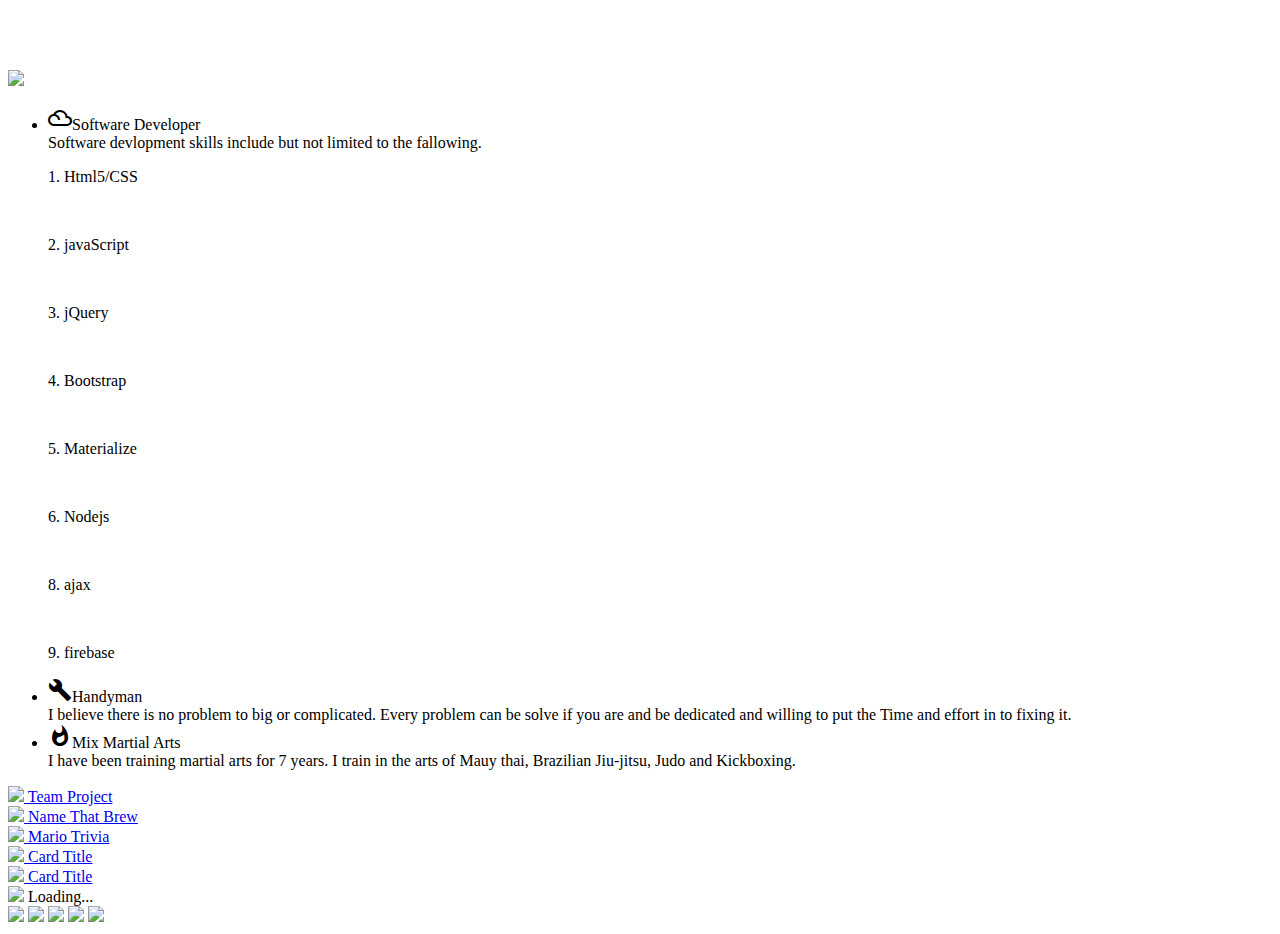
==== index.html @ 41f1c16f "simi final" ====
<!DOCTYPE html>
<html lang="en">

<head>
    <meta charset="UTF-8">
    <meta name="viewport" content="width=device-width, initial-scale=1.0">
    <meta http-equiv="X-UA-Compatible" content="ie=edge">

    <!-- Rest css link -->
    <link rel="stylesheet" href="assets/reset.css">
    <!-- Google Icon Font-->
    <link href="https://fonts.googleapis.com/icon?family=Material+Icons" rel="stylesheet">
    <!-- Image link -->
    <link rel="stylesheet" href="assets/images">



    <!-- Materialize framework link -->
    <link rel="stylesheet" href="https://cdnjs.cloudflare.com/ajax/libs/materialize/1.0.0-rc.2/css/materialize.min.css">
    <!-- Animate css link -->
    <link rel="stylesheet" href="https://cdn.jsdelivr.net/npm/animate.css@3.5.2/animate.min.css">
    <!-- <link rel="stylesheet" href="https://cdnjs.cloudflare.com/ajax/libs/animate.css/3.5.2/animate.min.css" integrity="sha384-OHBBOqpYHNsIqQy8hL1U+8OXf9hH6QRxi0+EODezv82DfnZoV7qoHAZDwMwEJvSw"
        crossorigin="anonymous"> -->
    <!-- Style css link -->
    <link rel="stylesheet" href="assets/stlye.css">
    <!-- Hover css link -->
    <link rel="stylesheet" href="assets/hover.css">
    <!-- Place this tag in your head or just before your close body tag. -->
    <script async defer src="https://buttons.github.io/buttons.js"></script>

    <title>Portfolio</title>
</head>

<body>

    <div class="container">
        <div class="row">
            <div class="col s12 m4">
                <div class="card pic">
                    <div class="card-image">
                        <img src="assets/images/IMG_for port - Copy.jpg">
                    </div>
                </div>
            </div>
            <div class="col s12 m8">
                <ul class="collapsible">
                    <li>
                        <div class="collapsible-header">
                            <i class="material-icons">filter_drama</i>Software Developer</div>
                        <div class="collapsible-body">
                            <span>Software devlopment skills include but not limited to the fallowing.
                                <p>1. Html5/CSS</p>
                                <br>
                                <p>2. javaScript</p>
                                <br>
                                <p>3. jQuery</p>
                                <br>
                                <p>4. Bootstrap</p>
                                <br>
                                <p>5. Materialize</p>
                                <br>
                                <p>6. Nodejs</p>
                                <br>
                                <p>8. ajax</p>
                                <br>
                                <p>9. firebase</p>
                            </span>
                        </div>
                    </li>
                    <li>
                        <div class="collapsible-header">
                            <i class="material-icons">build</i>Handyman</div>
                        <div class="collapsible-body">
                            <span>I believe there is no problem to big or complicated. Every problem can be solve if you are and
                                be dedicated and willing to put the Time and effort in to fixing it.</span>
                        </div>
                    </li>
                    <li>
                        <div class="collapsible-header">
                            <i class="material-icons">whatshot</i>Mix Martial Arts</div>
                        <div class="collapsible-body">
                            <span>I have been training martial arts for 7 years. I train in the arts of Mauy thai, Brazilian Jiu-jitsu,
                                Judo and Kickboxing.</span>
                        </div>
                    </li>
                </ul>
            </div>
        </div>
        <div class="row">
            <div class="col s12 m4">
                <div class="card">
                    <div class="card-image">
                        <a href="https://declanmorrison.github.io/Band-Info-Aggregator/">
                            <img src="https://www.spirit-of-rock.com/cover.php?id_album=58230">
                            <span class="card-title">Team Project</span>
                        </a>
                    </div>
                </div>
            </div>
            <div class="col s12 m4">
                <div class="card">
                    <div class="card-image">
                        <a href="https://eshaffer5612.github.io/Word-Guess-Game/">
                            <img src="https://i0.wp.com/www.craftcarolina.com/wp-content/uploads/2018/05/dsc04137-2-1-e1527455209566-250x250.jpg?resize=250%2C250">
                            <span class="card-title">Name That Brew</span>
                        </a>
                    </div>
                </div>
            </div>
            <div class="col s12 m4">
                <div class="card">
                    <div class="card-image cardThree">
                        <a href="https://eshaffer5612.github.io/TriviaGame/">
                            <img src="https://gananci.com/wp-content/uploads/2015/09/300x300.jpeg">
                            <span class="card-title">Mario Trivia</span>
                        </a>
                    </div>
                </div>
            </div>
        </div>

        <div class="row">
            <div class="col s12 m4">
                <div class="card cardFour">
                    <div class="card-image">
                        <a href="https://eshaffer5612.github.io/unit-4-game/">
                            <img src="https://5.imimg.com/data5/QK/GF/MY-20619576/diamond-stone-250x250.jpg">
                            <span class="card-title">Card Title</span>
                        </a>
                    </div>
                </div>
            </div>
            <div class="col s12 m4">
                <div class="card cardFive">
                    <div class="card-image">
                        <a href="#">
                            <img src="http://charlottenc.gov/cats/rail/PublishingImages/lynx-station.jpg">
                            <span class="card-title">Card Title</span>
                        </a>
                    </div>
                </div>
            </div>
            <div class="col s12 m4">
                <div class="card cardSix">
                    <div class="card-image">
                        <!-- <a href="#">This is a link -->
                        <img src="http://osagegallery.com/image/coming%20soon%202018%20250px.jpg">
                        <span class="card-title">Loading...</span>
                        <!-- </a> -->
                    </div>
                </div>
            </div>
        </div>



        <!-- <h1 class="contact">Contact</h1>
        <div class="row">
            <div class="col s2 m4"> -->
                <!-- Place this tag where you want the button to render. -->
                <!-- <a class="github-button" href="https://github.com/Eshaffer5612" data-size="large" aria-label="Follow @Eshaffer5612 on GitHub">Follow @Eshaffer5612</a> -->

                <!-- <div class="collection">


                    <a class="github-button" href="https://github.com/Eshaffer5612" data-size="large" aria-label="Follow @Eshaffer5612 on GitHub">Follow @Eshaffer5612</a>

                    <!-- <a href="https://github.com/Eshaffer5612" class="collection-item">Git Hub</a> -->
                    <!-- <a href="https://www.linkedin.com/in/edmond-shaffer-ba2a6b160/" class="collection-item">Linkedin</a>
                    <a href="<a href=" mailto:Edmond.shaffer@gmail.com ">SUBMIT EMAIL TO: Edmond.Shaffer@gmail.com</a>" class="collection-item">Alvin</a>
                    <a href="#!" class="collection-item">Alvin</a>
                </div> -->
            <!-- </div>
        </div> --> 
        <div class="row">
            <div class="col s12 m12">
                <div class="carousel">
                    <a class="carousel-item">
                        <img src="https://cdn0.iconfinder.com/data/icons/IS_html5-icons/512/logo.png">
                    </a>
                    <a class="carousel-item">
                        <img src="http://www.old.nebo.pw/upload/medialibrary/0da/0da81db643b96168536523f73066d886.png">
                    </a>
                    <a class="carousel-item">
                        <img src="http://wwwhere.io/img/thumbs/javascriptcom.jpg">
                    </a>
                    <a class="carousel-item">
                        <img src="https://cdn-images-1.medium.com/max/1600/1*fcJL7rGh78Js1DZIajYtfQ.png">
                    </a>
                    <a class="carousel-item" href=>
                        <img src="https://www.logolynx.com/images/logolynx/5b/5b78768028515711a344eba0e7b3beb3.png">
                    </a>
                </div>
            </div>
        </div>
    </div>















    <!-- JAVASCRIPT & JQUERY IMPORTS-->

    <!-- jQuery -->
    <script src="https://code.jquery.com/jquery-3.3.1.min.js" integrity="sha256-FgpCb/KJQlLNfOu91ta32o/NMZxltwRo8QtmkMRdAu8="
        crossorigin="anonymous"></script>
    <!-- javaScript -->
    <script src="assets/javascript.js"></script>

    <script src="https://cdnjs.cloudflare.com/ajax/libs/materialize/1.0.0-rc.2/js/materialize.min.js"></script>
</body>

</html>
---- assets/stlye.css ----
body{
    margin-top: 70px; 
    background-image: url('https://static.wixstatic.com/media/b7deea_229366f4ba1f4ab18c9e3e25bdbfec4f~mv2.png/v1/fill/w_257,h_226,al_c,usm_0.66_1.00_0.01/b7deea_229366f4ba1f4ab18c9e3e25bdbfec4f~mv2.png');
    background-size: 600px;
    background-blend-mode: lighten;
    
    
} 




.cardThree{
    size: 250px;
}



.cardSix{
    size: 250px;
}
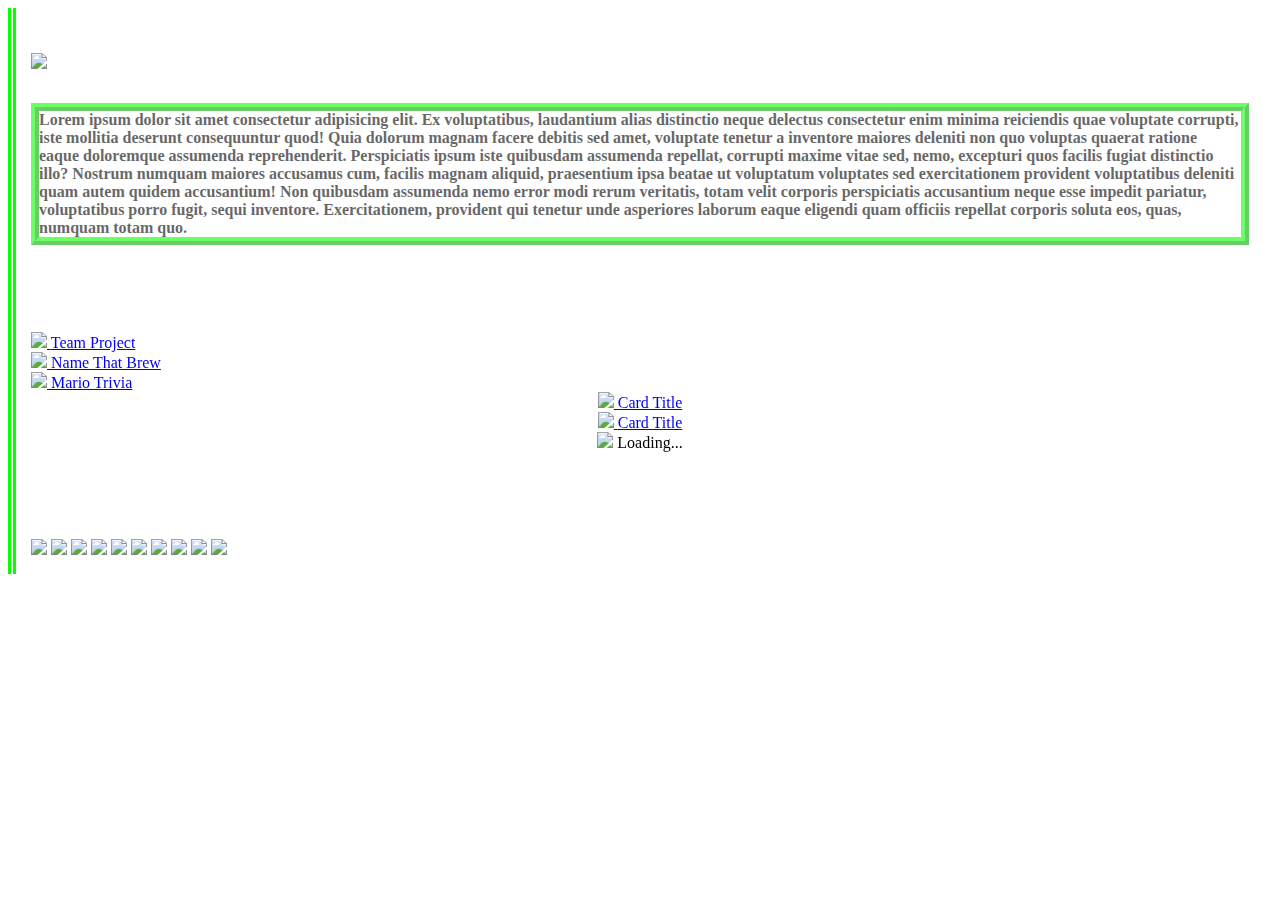
==== commit 51fa6ca2: "moving background" ====
--- a/index.html
+++ b/index.html
@@ -32,8 +32,16 @@
 </head>
 
 <body>
-
-    <div class="container">
+    <div class="background-wrap">
+        <video src="assets/code.mov.mp4" autoplay="true" loop="true">
+            
+        </video>
+
+    </div>
+
+
+
+    <div class="container main-container">
         <div class="row">
             <div class="col s12 m4">
                 <div class="card pic">
@@ -43,156 +51,130 @@
                 </div>
             </div>
             <div class="col s12 m8">
-                <ul class="collapsible">
-                    <li>
-                        <div class="collapsible-header">
-                            <i class="material-icons">filter_drama</i>Software Developer</div>
-                        <div class="collapsible-body">
-                            <span>Software devlopment skills include but not limited to the fallowing.
-                                <p>1. Html5/CSS</p>
-                                <br>
-                                <p>2. javaScript</p>
-                                <br>
-                                <p>3. jQuery</p>
-                                <br>
-                                <p>4. Bootstrap</p>
-                                <br>
-                                <p>5. Materialize</p>
-                                <br>
-                                <p>6. Nodejs</p>
-                                <br>
-                                <p>8. ajax</p>
-                                <br>
-                                <p>9. firebase</p>
-                            </span>
-                        </div>
-                    </li>
-                    <li>
-                        <div class="collapsible-header">
-                            <i class="material-icons">build</i>Handyman</div>
-                        <div class="collapsible-body">
-                            <span>I believe there is no problem to big or complicated. Every problem can be solve if you are and
-                                be dedicated and willing to put the Time and effort in to fixing it.</span>
-                        </div>
-                    </li>
-                    <li>
-                        <div class="collapsible-header">
-                            <i class="material-icons">whatshot</i>Mix Martial Arts</div>
-                        <div class="collapsible-body">
-                            <span>I have been training martial arts for 7 years. I train in the arts of Mauy thai, Brazilian Jiu-jitsu,
-                                Judo and Kickboxing.</span>
-                        </div>
-                    </li>
-                </ul>
-            </div>
-        </div>
-        <div class="row">
-            <div class="col s12 m4">
-                <div class="card">
-                    <div class="card-image">
-                        <a href="https://declanmorrison.github.io/Band-Info-Aggregator/">
-                            <img src="https://www.spirit-of-rock.com/cover.php?id_album=58230">
-                            <span class="card-title">Team Project</span>
-                        </a>
-                    </div>
-                </div>
-            </div>
-            <div class="col s12 m4">
-                <div class="card">
-                    <div class="card-image">
-                        <a href="https://eshaffer5612.github.io/Word-Guess-Game/">
-                            <img src="https://i0.wp.com/www.craftcarolina.com/wp-content/uploads/2018/05/dsc04137-2-1-e1527455209566-250x250.jpg?resize=250%2C250">
-                            <span class="card-title">Name That Brew</span>
-                        </a>
-                    </div>
-                </div>
-            </div>
-            <div class="col s12 m4">
-                <div class="card">
-                    <div class="card-image cardThree">
-                        <a href="https://eshaffer5612.github.io/TriviaGame/">
-                            <img src="https://gananci.com/wp-content/uploads/2015/09/300x300.jpeg">
-                            <span class="card-title">Mario Trivia</span>
-                        </a>
-                    </div>
-                </div>
-            </div>
-        </div>
-
-        <div class="row">
-            <div class="col s12 m4">
-                <div class="card cardFour">
-                    <div class="card-image">
-                        <a href="https://eshaffer5612.github.io/unit-4-game/">
-                            <img src="https://5.imimg.com/data5/QK/GF/MY-20619576/diamond-stone-250x250.jpg">
-                            <span class="card-title">Card Title</span>
-                        </a>
-                    </div>
-                </div>
-            </div>
-            <div class="col s12 m4">
-                <div class="card cardFive">
-                    <div class="card-image">
-                        <a href="#">
-                            <img src="http://charlottenc.gov/cats/rail/PublishingImages/lynx-station.jpg">
-                            <span class="card-title">Card Title</span>
-                        </a>
-                    </div>
-                </div>
-            </div>
-            <div class="col s12 m4">
-                <div class="card cardSix">
-                    <div class="card-image">
-                        <!-- <a href="#">This is a link -->
-                        <img src="http://osagegallery.com/image/coming%20soon%202018%20250px.jpg">
-                        <span class="card-title">Loading...</span>
-                        <!-- </a> -->
-                    </div>
-                </div>
-            </div>
-        </div>
-
-
-
-        <!-- <h1 class="contact">Contact</h1>
-        <div class="row">
-            <div class="col s2 m4"> -->
-                <!-- Place this tag where you want the button to render. -->
-                <!-- <a class="github-button" href="https://github.com/Eshaffer5612" data-size="large" aria-label="Follow @Eshaffer5612 on GitHub">Follow @Eshaffer5612</a> -->
-
-                <!-- <div class="collection">
-
-
-                    <a class="github-button" href="https://github.com/Eshaffer5612" data-size="large" aria-label="Follow @Eshaffer5612 on GitHub">Follow @Eshaffer5612</a>
-
-                    <!-- <a href="https://github.com/Eshaffer5612" class="collection-item">Git Hub</a> -->
-                    <!-- <a href="https://www.linkedin.com/in/edmond-shaffer-ba2a6b160/" class="collection-item">Linkedin</a>
-                    <a href="<a href=" mailto:Edmond.shaffer@gmail.com ">SUBMIT EMAIL TO: Edmond.Shaffer@gmail.com</a>" class="collection-item">Alvin</a>
-                    <a href="#!" class="collection-item">Alvin</a>
-                </div> -->
-            <!-- </div>
-        </div> --> 
-        <div class="row">
-            <div class="col s12 m12">
-                <div class="carousel">
-                    <a class="carousel-item">
-                        <img src="https://cdn0.iconfinder.com/data/icons/IS_html5-icons/512/logo.png">
-                    </a>
-                    <a class="carousel-item">
-                        <img src="http://www.old.nebo.pw/upload/medialibrary/0da/0da81db643b96168536523f73066d886.png">
-                    </a>
-                    <a class="carousel-item">
-                        <img src="http://wwwhere.io/img/thumbs/javascriptcom.jpg">
-                    </a>
-                    <a class="carousel-item">
-                        <img src="https://cdn-images-1.medium.com/max/1600/1*fcJL7rGh78Js1DZIajYtfQ.png">
-                    </a>
-                    <a class="carousel-item" href=>
-                        <img src="https://www.logolynx.com/images/logolynx/5b/5b78768028515711a344eba0e7b3beb3.png">
-                    </a>
-                </div>
-            </div>
-        </div>
+                <div class="card-panel bio">
+                    <span class="bio-text">Lorem ipsum dolor sit amet consectetur adipisicing elit. Ex voluptatibus, laudantium alias distinctio
+                        neque delectus consectetur enim minima reiciendis quae voluptate corrupti, iste mollitia deserunt
+                        consequuntur quod! Quia dolorum magnam facere debitis sed amet, voluptate tenetur a inventore maiores
+                        deleniti non quo voluptas quaerat ratione eaque doloremque assumenda reprehenderit. Perspiciatis
+                        ipsum iste quibusdam assumenda repellat, corrupti maxime vitae sed, nemo, excepturi quos facilis
+                        fugiat distinctio illo? Nostrum numquam maiores accusamus cum, facilis magnam aliquid, praesentium
+                        ipsa beatae ut voluptatum voluptates sed exercitationem provident voluptatibus deleniti quam autem
+                        quidem accusantium! Non quibusdam assumenda nemo error modi rerum veritatis, totam velit corporis
+                        perspiciatis accusantium neque esse impedit pariatur, voluptatibus porro fugit, sequi inventore.
+                        Exercitationem, provident qui tenetur unde asperiores laborum eaque eligendi quam officiis repellat
+                        corporis soluta eos, quas, numquam totam quo.
+                    </span>
+                </div>
+            </div>
+        </div>
+
+    
+    <div class="row rowOne">
+        <h1>Project's</h1>
+        <div class="col s12 m4">
+            <div class="card cardOne hvr-float-shadow">
+                <div class="card-image">
+                    <a href="https://declanmorrison.github.io/Band-Info-Aggregator/">
+                        <img src="https://www.spirit-of-rock.com/cover.php?id_album=58230">
+                        <span class="card-title projectName">Team Project</span>
+                    </a>
+                </div>
+            </div>
+        </div>
+        <div class="col s12 m4">
+            <div class="card cardTwo hvr-float-shadow">
+                <div class="card-image">
+                    <a href="https://eshaffer5612.github.io/Word-Guess-Game/">
+                        <img src="https://i0.wp.com/www.craftcarolina.com/wp-content/uploads/2018/05/dsc04137-2-1-e1527455209566-250x250.jpg?resize=250%2C250">
+                        <span class="card-title projectName">Name That Brew</span>
+                    </a>
+                </div>
+            </div>
+        </div>
+        <div class="col s12 m4">
+            <div class="card cardThree hvr-float-shadow">
+                <div class="card-image">
+                    <a href="https://eshaffer5612.github.io/TriviaGame/">
+                        <img src="https://vignette.wikia.nocookie.net/fantendo/images/c/cc/250px-Mario_SSB4.png/revision/latest?cb=20180802175622">
+                        <span class="card-title projectName">Mario Trivia</span>
+                    </a>
+                </div>
+            </div>
+        </div>
+    </div>
+
+    <div class="row rowTwo">
+        <div class="col s12 m4">
+            <div class="card cardFour hvr-float-shadow">
+                <div class="card-image">
+                    <a cardText href="https://eshaffer5612.github.io/unit-4-game/">
+                        <img src="https://5.imimg.com/data5/QK/GF/MY-20619576/diamond-stone-250x250.jpg">
+                        <span class="card-title projectName">Card Title</span>
+                    </a>
+                </div>
+            </div>
+        </div>
+        <div class="col s12 m4">
+            <div class="card cardFive hvr-float-shadow">
+                <div class="card-image">
+                    <a href="#">
+                        <img src="http://charlottenc.gov/cats/rail/PublishingImages/lynx-station.jpg">
+                        <span class="card-title projectName">Card Title</span>
+                    </a>
+                </div>
+            </div>
+        </div>
+        <div class="col s12 m4">
+            <div class="card cardSix hvr-float-shadow">
+                <div class="card-image">
+                    <!-- <a href="#">This is a link -->
+                    <img src="http://osagegallery.com/image/coming%20soon%202018%20250px.jpg">
+                    <span class="card-title">Loading...</span>
+                    <!-- </a> -->
+                </div>
+            </div>
+        </div>
+    </div>
+    
+
+    <div class="row">
+        <!-- <h1>Skill's</h1> -->
+        <div class="col s12 m12">
+            <div class="carousel">
+                <h1>Skill's</h1>
+                <a class="carousel-item">
+                    <img src="https://cdn0.iconfinder.com/data/icons/IS_html5-icons/512/logo.png">
+                </a>
+                <a class="carousel-item">
+                    <img src="http://www.old.nebo.pw/upload/medialibrary/0da/0da81db643b96168536523f73066d886.png">
+                </a>
+                <a class="carousel-item">
+                    <img src="http://wwwhere.io/img/thumbs/javascriptcom.jpg">
+                </a>
+                <a class="carousel-item">
+                    <img src="https://cdn-images-1.medium.com/max/1600/1*fcJL7rGh78Js1DZIajYtfQ.png">
+                </a>
+                <a class="carousel-item">
+                    <img src="https://www.logolynx.com/images/logolynx/5b/5b78768028515711a344eba0e7b3beb3.png">
+                </a>
+                <a class="carousel-item">
+                    <img src="https://cdn.dribbble.com/users/528264/screenshots/3140440/firebase_logo_1x.png">
+                </a>
+                <a class="carousel-item">
+                    <img src="https://icon2.kisspng.com/20180502/heq/kisspng-web-development-jquery-ui-javascript-computer-icon-jqlogo-5ae94a5d3322d7.6814333115252383652095.jpg">
+                </a>
+                <a class="carousel-item">
+                    <img src="https://avatars3.githubusercontent.com/u/18133?s=200&v=4">
+                </a>
+                <a class="carousel-item">
+                    <img src="https://cdn2.iconfinder.com/data/icons/nodejs-1/512/nodejs-512.png">
+                </a>
+                <a class="carousel-item">
+                    <img src="http://rs253.pbsrc.com/albums/hh64/kim111026/lodin.gif~c200">
+                </a>
+            </div>
+        </div>
+    </div>
     </div>
 
 
--- a/assets/stlye.css
+++ b/assets/stlye.css
@@ -1,21 +1,95 @@
- body{
-    margin-top: 70px; 
-    background-image: url('https://static.wixstatic.com/media/b7deea_229366f4ba1f4ab18c9e3e25bdbfec4f~mv2.png/v1/fill/w_257,h_226,al_c,usm_0.66_1.00_0.01/b7deea_229366f4ba1f4ab18c9e3e25bdbfec4f~mv2.png');
-    background-size: 600px;
-    background-blend-mode: lighten;
-    
-    
+@import url('https://fonts.googleapis.com/css?family=Anton|Noto+Serif|Oleo+Script|Pacifico'); 
+ 
+ .main-container{
+     border-right-style: double;
+     border-right-color: white;
+     border-width: 8px;
+     padding: 15px;
+     border-left-style: double;
+     border-left-color: rgb(9, 255, 0);
+ }
+ .bio{
+     margin-top: 30px;
+     border-style: ridge;
+     border-width: 8px;
+     border-color: rgb(9, 255, 0);
+     background-color: white;
+     opacity: 0.6;
+ }
+ 
+ .bio-text{
+    font-weight: bold;
+ }
+ 
+ .background-wrap{
+    position: fixed;
+    z-index: -1000;
+    width: 100%;
+    height: 100%;
+    overflow: hidden; 
+    top: 0;
+    left: 0;
 } 
+#video-bg-elem{
+    position: fixed;
+    top: 0;
+    left: 0;
+    min-height: 100%;
+    min-width: 100%;
+}
+
+.carousle{
+    height: 200px;
+}
+h1{
+    text-align: center;
+    font-family: Oleo Script;
+    color: white;
+    opacity: 0.65;
+}
+
+.cardOne{
+    size: 300px;
+  
+}
+
+.cardTwo{
+    size: 300px;
+ 
+}
+
+.cardThree{
+    size: 300px;
+   
+}
+
+.cardFour{
+    size: 300px; 
+    text-align: center;
+    color:black;
+}  
 
 
-
-
-.cardThree{
-    size: 250px;
+.cardFive{
+    size: 300px;
+    text-align: center;
+    color:black;
 }
+    
 
 
 
 .cardSix{
-    size: 250px;
+   size: 300px;
+   text-align: center;
+   color:black;
+}
+
+.pic{
+    margin-top: 30px;
+}
+
+.cardText{
+    text-align: center;
+    color:black;
 }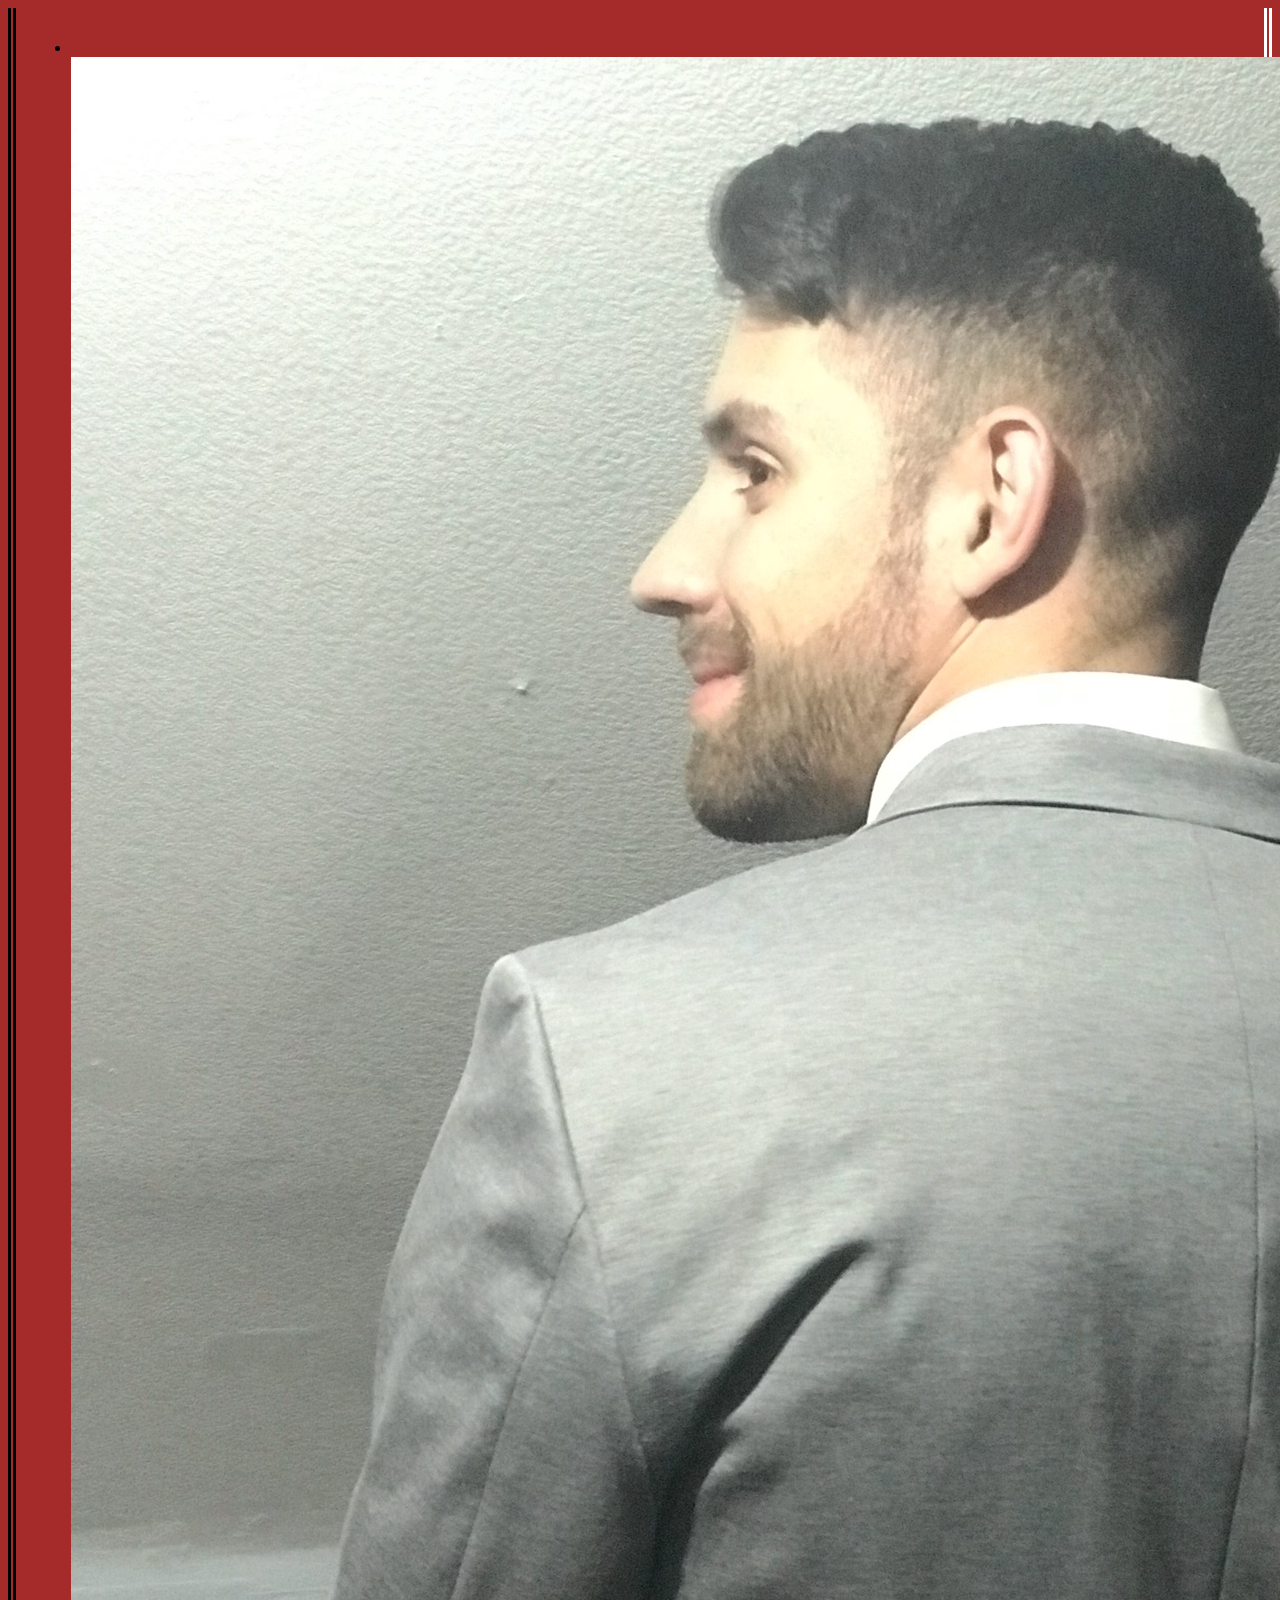
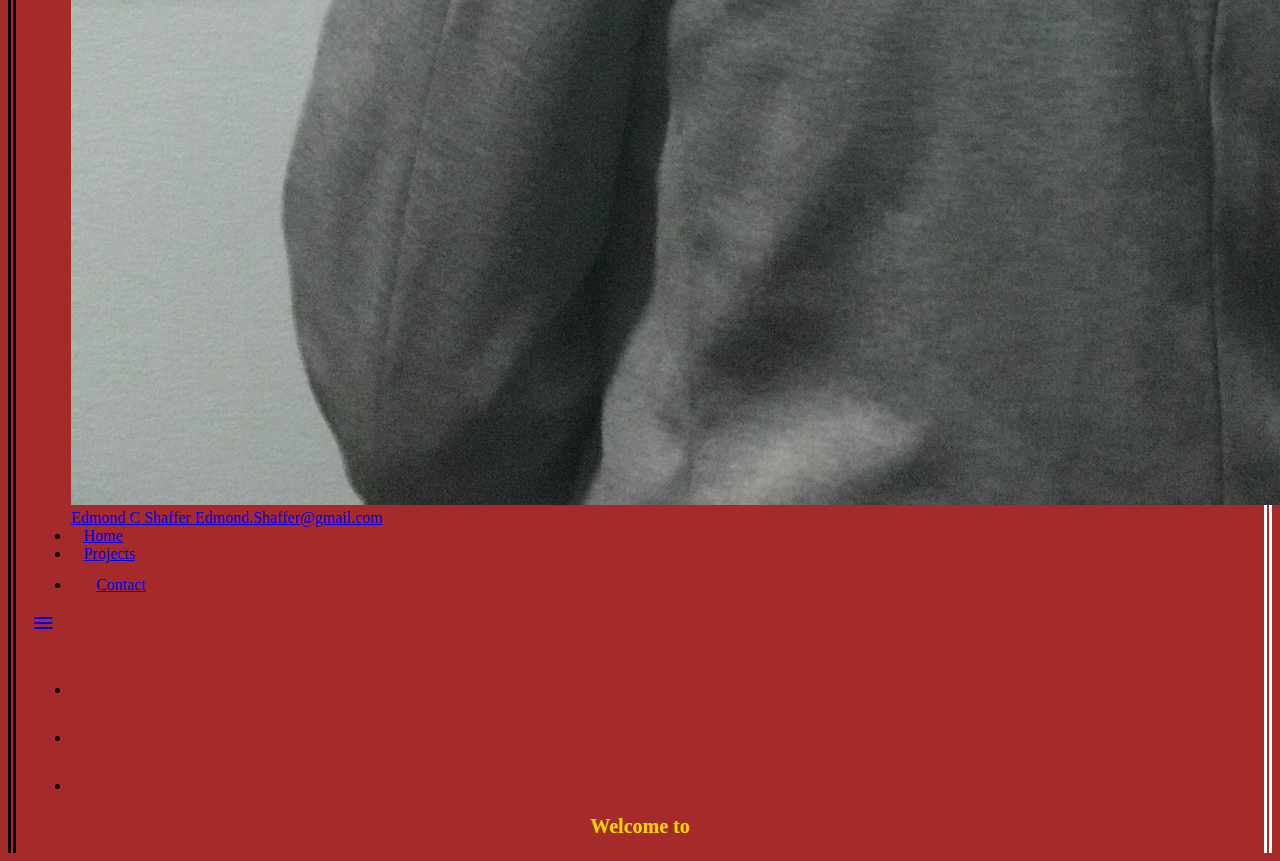
==== commit 28624825: "I broke my portfolio" ====
--- a/index.html
+++ b/index.html
@@ -13,15 +13,17 @@
     <!-- Image link -->
     <link rel="stylesheet" href="assets/images">
 
+    <link rel="stylesheet" href="css/fontawesome.min.css">
+
+    <link rel="stylesheet" href="https://use.fontawesome.com/releases/v5.4.1/css/all.css" integrity="sha384-5sAR7xN1Nv6T6+dT2mhtzEpVJvfS3NScPQTrOxhwjIuvcA67KV2R5Jz6kr4abQsz"
+        crossorigin="anonymous">
 
 
     <!-- Materialize framework link -->
     <link rel="stylesheet" href="https://cdnjs.cloudflare.com/ajax/libs/materialize/1.0.0-rc.2/css/materialize.min.css">
     <!-- Animate css link -->
     <link rel="stylesheet" href="https://cdn.jsdelivr.net/npm/animate.css@3.5.2/animate.min.css">
-    <!-- <link rel="stylesheet" href="https://cdnjs.cloudflare.com/ajax/libs/animate.css/3.5.2/animate.min.css" integrity="sha384-OHBBOqpYHNsIqQy8hL1U+8OXf9hH6QRxi0+EODezv82DfnZoV7qoHAZDwMwEJvSw"
-        crossorigin="anonymous"> -->
-    <!-- Style css link -->
+
     <link rel="stylesheet" href="assets/stlye.css">
     <!-- Hover css link -->
     <link rel="stylesheet" href="assets/hover.css">
@@ -32,114 +34,68 @@
 </head>
 
 <body>
-    <div class="background-wrap">
-        <video src="assets/code.mov.mp4" autoplay="true" loop="true">
+
+
+
+    <div class="container main-container">
+        <ul id="slide-out" class="sidenav">
+
+
+
+
             
-        </video>
 
+
+
+            <li>
+                <div class="user-view">
+                    <div class="background">
+                        <img src="">
+                    </div>
+                    <a href="#user">
+                        <img class="circle" src="assets/images/profile.jpg">
+                    </a>
+                    <a href="#name">
+                        <span class="black-text name">Edmond C Shaffer</span>
+                    </a>
+                    <a href="#email">
+                        <span class="black-text email">Edmond.Shaffer@gmail.com</span>
+                    </a>
+                </div>
+            </li>
+            <li>
+                <a href="index.html"><i class="fas fa-home"></i>Home</a>
+            </li>
+            <li>
+                <a href="projects.html"><i class="fas fa-project-diagram"></i>Projects</a>
+            </li>
+            <li>
+                <a href="contact.html"><i class="fas fa-at fa-2x"></i>Contact</a>
+            </li>
+        </ul>
+        <a href="#" data-target="slide-out" class="sidenav-trigger">
+            <i class="material-icons">menu</i>
+        </a>
+        <ul class="social-media">
+            <li><i class="fab fa-github fa-3x"></i></li>
+
+            <li><i class="fab fa-instagram fa-3x"></i></li>
+
+            <li><i class="fab fa-linkedin fa-3x"></i></li>
+        </ul>
+
+        <div class="row">
+            <div class="col s8 m4 push-m4">
+                <div id="bio_text"></div>
+            </div>
+        </div>
     </div>
 
 
 
-    <div class="container main-container">
-        <div class="row">
-            <div class="col s12 m4">
-                <div class="card pic">
-                    <div class="card-image">
-                        <img src="assets/images/IMG_for port - Copy.jpg">
-                    </div>
-                </div>
-            </div>
-            <div class="col s12 m8">
-                <div class="card-panel bio">
-                    <span class="bio-text">Lorem ipsum dolor sit amet consectetur adipisicing elit. Ex voluptatibus, laudantium alias distinctio
-                        neque delectus consectetur enim minima reiciendis quae voluptate corrupti, iste mollitia deserunt
-                        consequuntur quod! Quia dolorum magnam facere debitis sed amet, voluptate tenetur a inventore maiores
-                        deleniti non quo voluptas quaerat ratione eaque doloremque assumenda reprehenderit. Perspiciatis
-                        ipsum iste quibusdam assumenda repellat, corrupti maxime vitae sed, nemo, excepturi quos facilis
-                        fugiat distinctio illo? Nostrum numquam maiores accusamus cum, facilis magnam aliquid, praesentium
-                        ipsa beatae ut voluptatum voluptates sed exercitationem provident voluptatibus deleniti quam autem
-                        quidem accusantium! Non quibusdam assumenda nemo error modi rerum veritatis, totam velit corporis
-                        perspiciatis accusantium neque esse impedit pariatur, voluptatibus porro fugit, sequi inventore.
-                        Exercitationem, provident qui tenetur unde asperiores laborum eaque eligendi quam officiis repellat
-                        corporis soluta eos, quas, numquam totam quo.
-                    </span>
-                </div>
-            </div>
-        </div>
-
-    
-    <div class="row rowOne">
-        <h1>Project's</h1>
-        <div class="col s12 m4">
-            <div class="card cardOne hvr-float-shadow">
-                <div class="card-image">
-                    <a href="https://declanmorrison.github.io/Band-Info-Aggregator/">
-                        <img src="https://www.spirit-of-rock.com/cover.php?id_album=58230">
-                        <span class="card-title projectName">Team Project</span>
-                    </a>
-                </div>
-            </div>
-        </div>
-        <div class="col s12 m4">
-            <div class="card cardTwo hvr-float-shadow">
-                <div class="card-image">
-                    <a href="https://eshaffer5612.github.io/Word-Guess-Game/">
-                        <img src="https://i0.wp.com/www.craftcarolina.com/wp-content/uploads/2018/05/dsc04137-2-1-e1527455209566-250x250.jpg?resize=250%2C250">
-                        <span class="card-title projectName">Name That Brew</span>
-                    </a>
-                </div>
-            </div>
-        </div>
-        <div class="col s12 m4">
-            <div class="card cardThree hvr-float-shadow">
-                <div class="card-image">
-                    <a href="https://eshaffer5612.github.io/TriviaGame/">
-                        <img src="https://vignette.wikia.nocookie.net/fantendo/images/c/cc/250px-Mario_SSB4.png/revision/latest?cb=20180802175622">
-                        <span class="card-title projectName">Mario Trivia</span>
-                    </a>
-                </div>
-            </div>
-        </div>
-    </div>
-
-    <div class="row rowTwo">
-        <div class="col s12 m4">
-            <div class="card cardFour hvr-float-shadow">
-                <div class="card-image">
-                    <a cardText href="https://eshaffer5612.github.io/unit-4-game/">
-                        <img src="https://5.imimg.com/data5/QK/GF/MY-20619576/diamond-stone-250x250.jpg">
-                        <span class="card-title projectName">Card Title</span>
-                    </a>
-                </div>
-            </div>
-        </div>
-        <div class="col s12 m4">
-            <div class="card cardFive hvr-float-shadow">
-                <div class="card-image">
-                    <a href="#">
-                        <img src="http://charlottenc.gov/cats/rail/PublishingImages/lynx-station.jpg">
-                        <span class="card-title projectName">Card Title</span>
-                    </a>
-                </div>
-            </div>
-        </div>
-        <div class="col s12 m4">
-            <div class="card cardSix hvr-float-shadow">
-                <div class="card-image">
-                    <!-- <a href="#">This is a link -->
-                    <img src="http://osagegallery.com/image/coming%20soon%202018%20250px.jpg">
-                    <span class="card-title">Loading...</span>
-                    <!-- </a> -->
-                </div>
-            </div>
-        </div>
-    </div>
-    
-
-    <div class="row">
+    <!-- <div class="row">
         <!-- <h1>Skill's</h1> -->
-        <div class="col s12 m12">
+    <!-- <div class="col s12 m12">
             <div class="carousel">
                 <h1>Skill's</h1>
                 <a class="carousel-item">
@@ -175,13 +131,7 @@
             </div>
         </div>
     </div>
-    </div>
-
-
-
-
-
-
+    </div> -->
 
 
 
--- a/assets/stlye.css
+++ b/assets/stlye.css
@@ -1,18 +1,17 @@
 @import url('https://fonts.googleapis.com/css?family=Anton|Noto+Serif|Oleo+Script|Pacifico'); 
- 
+
  .main-container{
      border-right-style: double;
      border-right-color: white;
      border-width: 8px;
      padding: 15px;
      border-left-style: double;
-     border-left-color: rgb(9, 255, 0);
+     
  }
  .bio{
      margin-top: 30px;
      border-style: ridge;
      border-width: 8px;
-     border-color: rgb(9, 255, 0);
      background-color: white;
      opacity: 0.6;
  }
@@ -75,9 +74,6 @@
     text-align: center;
     color:black;
 }
-    
-
-
 
 .cardSix{
    size: 300px;
@@ -87,9 +83,28 @@
 
 .pic{
     margin-top: 30px;
+    height: 30%;
+    width: 30%;
 }
 
 .cardText{
     text-align: center;
     color:black;
+}
+
+.projectName{
+    text-align: center;
+    color: black;
+}
+body{
+    background-color: brown;
+}
+#bio_text{
+    font-size: 20px;
+    font-weight: bolder;
+    text-align: center;
+    color: gold;
+};
+li{
+    color: aqua;
 }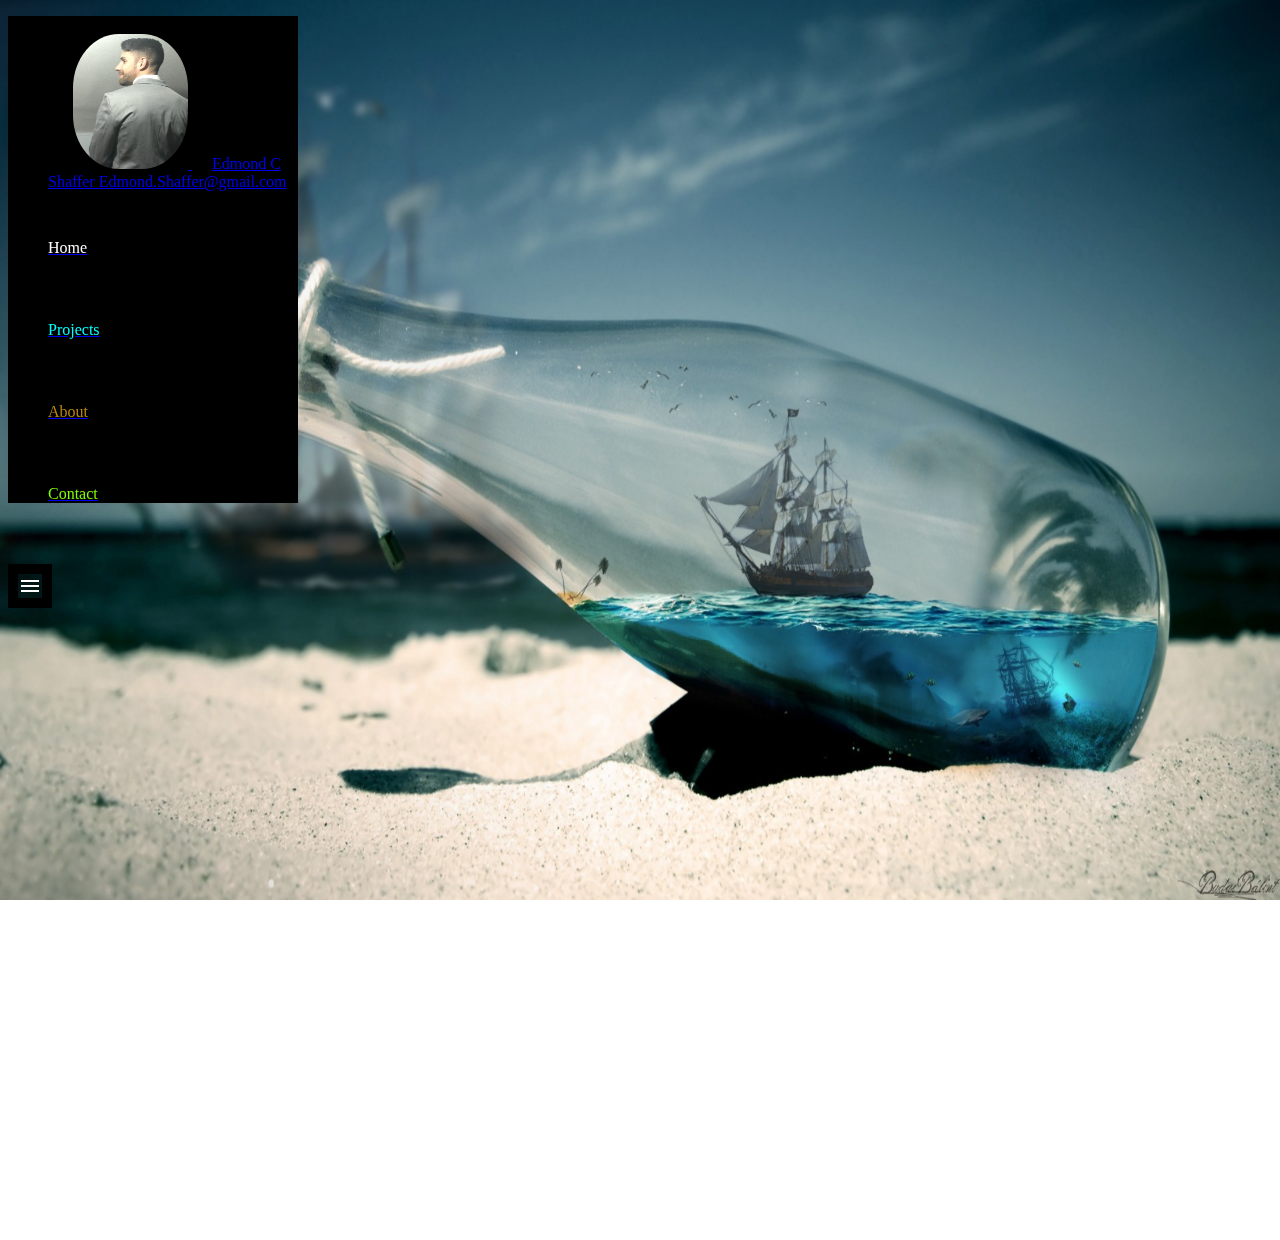
==== commit cec710f9: "Changes to all pages half way done" ====
--- a/index.html
+++ b/index.html
@@ -38,54 +38,76 @@
 
 
     <div class="container main-container">
+        <div>
+
+            <img name="slideBg" style='position:fixed;top:0px;left:0px;width:100%;height:100%;z-index:-1;'>
+        </div>
         <ul id="slide-out" class="sidenav">
-
-
-
-
-            
-
-
-
             <li>
                 <div class="user-view">
                     <div class="background">
                         <img src="">
                     </div>
                     <a href="#user">
-                        <img class="circle" src="assets/images/profile.jpg">
+                        <img name="slide" class="circle">
                     </a>
                     <a href="#name">
-                        <span class="black-text name">Edmond C Shaffer</span>
+                        <span class="white-text name">Edmond C Shaffer</span>
                     </a>
                     <a href="#email">
-                        <span class="black-text email">Edmond.Shaffer@gmail.com</span>
+                        <span class="white-text email">Edmond.Shaffer@gmail.com</span>
                     </a>
                 </div>
             </li>
             <li>
-                <a href="index.html"><i class="fas fa-home"></i>Home</a>
+                <a href="index.html">
+                    <i id="home" class="fas fa-home fa-2x"></i>
+                    <p class="hsn">Home</p>
+                </a>
             </li>
             <li>
-                <a href="projects.html"><i class="fas fa-project-diagram"></i>Projects</a>
+                <a href="projects.html">
+                    <i id="projects" class="fas fa-project-diagram fa-2x"></i>
+                    <p class="psn">Projects</p>
+                </a>
             </li>
             <li>
-                <a href="contact.html"><i class="fas fa-at fa-2x"></i>Contact</a>
+                <a href="contact.html">
+                    <i id="about" class="fas fa-child fa-2x"></i>
+                    <p class="asn">About</p>
+                </a>
+            </li>
+            <li>
+                <a href="contact.html">
+                    <i id="contact" class="fas fa-at fa-2x"></i>
+                    <p class="csn">Contact</p>
+                </a>
             </li>
         </ul>
         <a href="#" data-target="slide-out" class="sidenav-trigger">
-            <i class="material-icons">menu</i>
+            <i class="material-icons hamburger">menu</i>
         </a>
-        <ul class="social-media">
-            <li><i class="fab fa-github fa-3x"></i></li>
 
-            <li><i class="fab fa-instagram fa-3x"></i></li>
+        <div class "row">
+            <div class="col s2 m4">
+                <div class="social-media">
 
-            <li><i class="fab fa-linkedin fa-3x"></i></li>
-        </ul>
+                    <i class="fab fa-github fa-3x"></i>
+                    <i class="fab fa-instagram fa-3x"></i>
+                    <i class="fab fa-linkedin fa-3x"></i>
+
+                </div>
+            </div>
+        </div>
+        <div class="row">
+            <div class="col s8 m5 push-m3">
+                <h1 id="quotes"></h1>
+            </div>
+
+        </div>
 
         <div class="row">
-            <div class="col s8 m4 push-m4">
+            <div class="col s8 m5 push-m3">
                 <div id="bio_text"></div>
             </div>
         </div>
@@ -147,9 +169,14 @@
     <script src="https://code.jquery.com/jquery-3.3.1.min.js" integrity="sha256-FgpCb/KJQlLNfOu91ta32o/NMZxltwRo8QtmkMRdAu8="
         crossorigin="anonymous"></script>
     <!-- javaScript -->
+
     <script src="assets/javascript.js"></script>
 
     <script src="https://cdnjs.cloudflare.com/ajax/libs/materialize/1.0.0-rc.2/js/materialize.min.js"></script>
+    <script>
+        // frameLooper();
+    </script>
+
 </body>
 
 </html>--- a/assets/stlye.css
+++ b/assets/stlye.css
@@ -1,12 +1,17 @@
 @import url('https://fonts.googleapis.com/css?family=Anton|Noto+Serif|Oleo+Script|Pacifico'); 
 
  .main-container{
-     border-right-style: double;
+     /* border-right-style: double;
      border-right-color: white;
      border-width: 8px;
      padding: 15px;
-     border-left-style: double;
+     border-left-style: double; */
      
+ }
+ .card-title{
+     font-family: Oleo Script;
+     text-align: center;
+     opacity: 0.65;
  }
  .bio{
      margin-top: 30px;
@@ -20,22 +25,7 @@
     font-weight: bold;
  }
  
- .background-wrap{
-    position: fixed;
-    z-index: -1000;
-    width: 100%;
-    height: 100%;
-    overflow: hidden; 
-    top: 0;
-    left: 0;
-} 
-#video-bg-elem{
-    position: fixed;
-    top: 0;
-    left: 0;
-    min-height: 100%;
-    min-width: 100%;
-}
+
 
 .carousle{
     height: 200px;
@@ -54,6 +44,7 @@
 
 .cardTwo{
     size: 300px;
+    color: black;
  
 }
 
@@ -96,15 +87,82 @@
     text-align: center;
     color: black;
 }
-body{
-    background-color: brown;
+.bgSlide{
+    width: 100%;
+    height: 100%;
 }
 #bio_text{
     font-size: 20px;
     font-weight: bolder;
     text-align: center;
     color: gold;
+    margin-top: 50%;
 };
 li{
     color: aqua;
+}
+.circle{
+    
+    border-radius:40%
+}
+.sidenav .user-view .circle{
+    height: 135px;
+    width: 115px;
+    text-align: center;
+    
+}
+.circle{
+     margin-left: 25px; 
+    
+}
+.sidenav{
+    max-width: 250px;
+    background-color: black;
+}
+.social-media{
+    float: right;
+    color: white;
+    opacity: 0.67;
+
+}
+
+#home{
+     color:  white;
+     margin-left: 10px;
+     font-display: white;
+}
+#projects{
+    color: aqua;
+    margin-left: 10px;
+}
+#contact{
+    color: chartreuse;
+    margin-left: 10px;
+}
+#about{
+    color: darkgoldenrod;
+    margin-left: 10px;
+}
+.hsn{
+    color: white;
+
+}
+.psn{
+    color: aqua;
+}
+.csn{
+    color:  chartreuse;
+}
+.asn{
+    color: darkgoldenrod;
+}
+.hamburger{
+    border-style: solid;
+    border-width: 10px;
+    border-color: black;
+    color: white;
+    margin-top:45px;
+}
+.name{
+    margin-left: 20px;
 }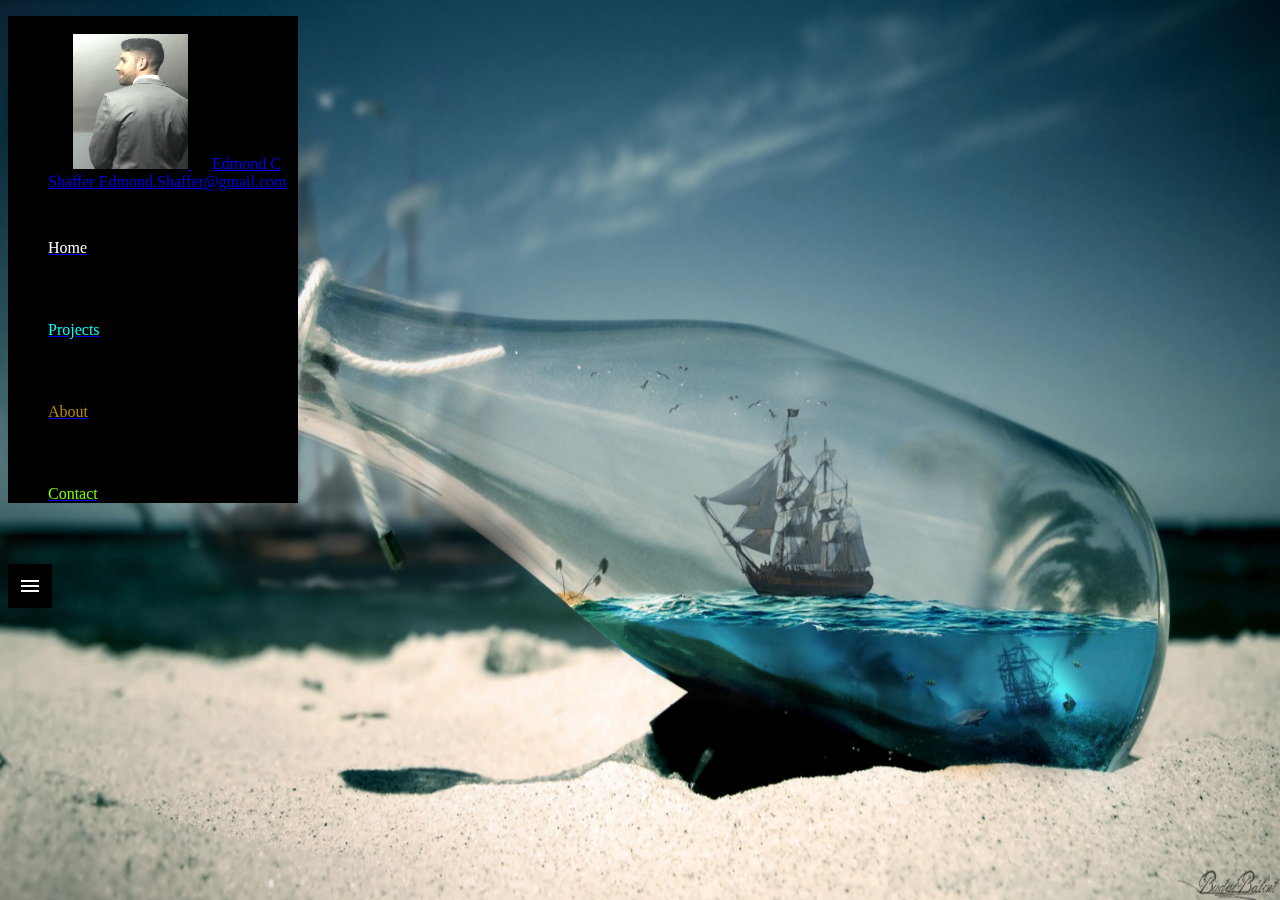
==== commit e526e713: "small css style changes" ====
--- a/index.html
+++ b/index.html
@@ -60,32 +60,32 @@
                 </div>
             </li>
             <li>
-                <a href="index.html">
+                <a class=""href="index.html">
                     <i id="home" class="fas fa-home fa-2x"></i>
-                    <p class="hsn">Home</p>
+                    <p class="hsn hvr-forward">Home</p>
                 </a>
             </li>
             <li>
                 <a href="projects.html">
                     <i id="projects" class="fas fa-project-diagram fa-2x"></i>
-                    <p class="psn">Projects</p>
+                    <p class="psn hvr-forward">Projects</p>
                 </a>
             </li>
             <li>
-                <a href="contact.html">
+                <a href="about.html">
                     <i id="about" class="fas fa-child fa-2x"></i>
-                    <p class="asn">About</p>
+                    <p class="asn hvr-forward">About</p>
                 </a>
             </li>
             <li>
                 <a href="contact.html">
                     <i id="contact" class="fas fa-at fa-2x"></i>
-                    <p class="csn">Contact</p>
+                    <p class="csn hvr-forward">Contact</p>
                 </a>
             </li>
         </ul>
         <a href="#" data-target="slide-out" class="sidenav-trigger">
-            <i class="material-icons hamburger">menu</i>
+            <i class="material-icons hamburger hvr-grow">menu</i>
         </a>
 
         <div class "row">
--- a/assets/stlye.css
+++ b/assets/stlye.css
@@ -21,15 +21,6 @@
      opacity: 0.6;
  }
  
- .bio-text{
-    font-weight: bold;
- }
- 
-
-
-.carousle{
-    height: 200px;
-}
 h1{
     text-align: center;
     font-family: Oleo Script;
@@ -58,7 +49,6 @@
     text-align: center;
     color:black;
 }  
-
 
 .cardFive{
     size: 300px;
@@ -95,25 +85,20 @@
     font-size: 20px;
     font-weight: bolder;
     text-align: center;
-    color: gold;
-    margin-top: 50%;
+    color:black;
+    font-family:Noto Serif;
 };
-li{
-    color: aqua;
-}
+
 .circle{
-    
     border-radius:40%
 }
 .sidenav .user-view .circle{
     height: 135px;
     width: 115px;
     text-align: center;
-    
 }
 .circle{
      margin-left: 25px; 
-    
 }
 .sidenav{
     max-width: 250px;
@@ -123,7 +108,6 @@
     float: right;
     color: white;
     opacity: 0.67;
-
 }
 
 #home{
@@ -162,7 +146,19 @@
     border-color: black;
     color: white;
     margin-top:45px;
+    background-color: black;
 }
 .name{
     margin-left: 20px;
+}
+.card-content{
+    border-top-style: solid;
+    border-width: 3px;
+    border-top-color: black; 
+    background-color: gray;
+}
+.about-card{
+    max-height: 250px;
+    background-color: gray;
+    opacity: 0.68;
 }